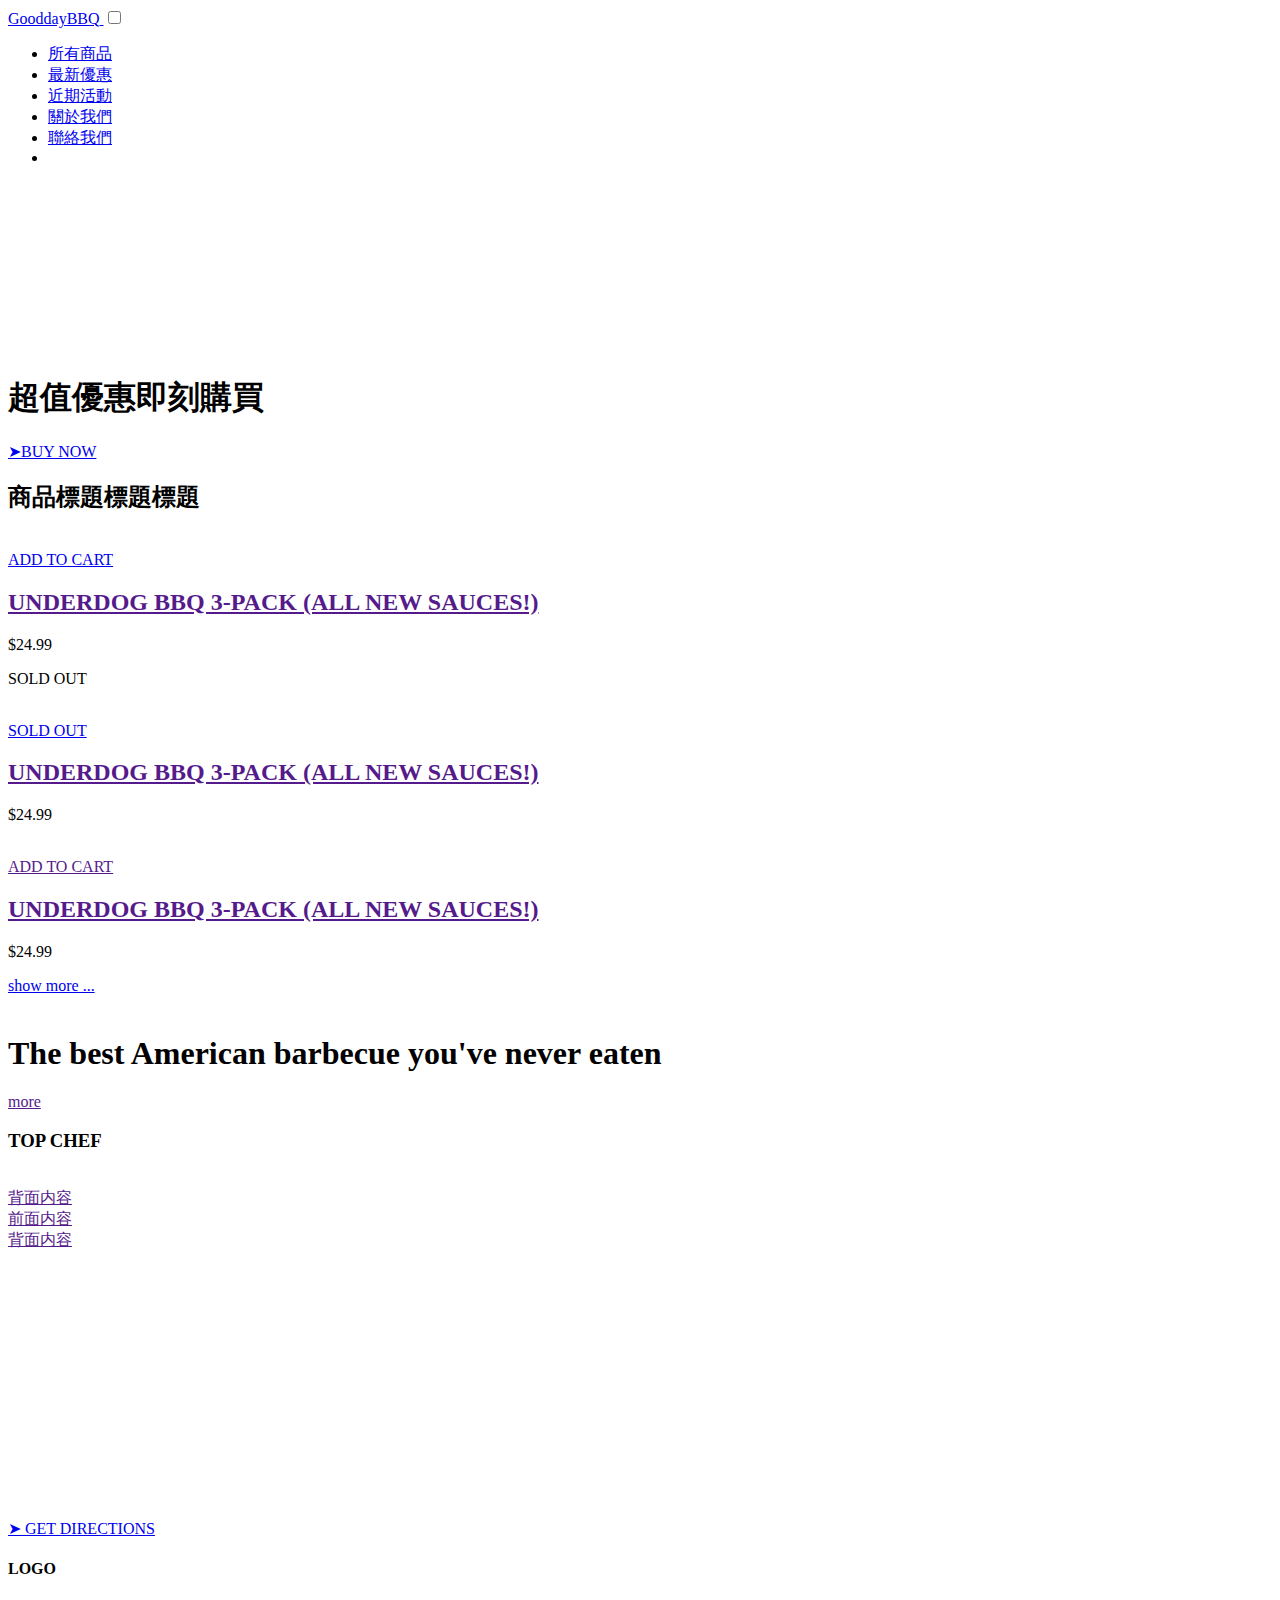
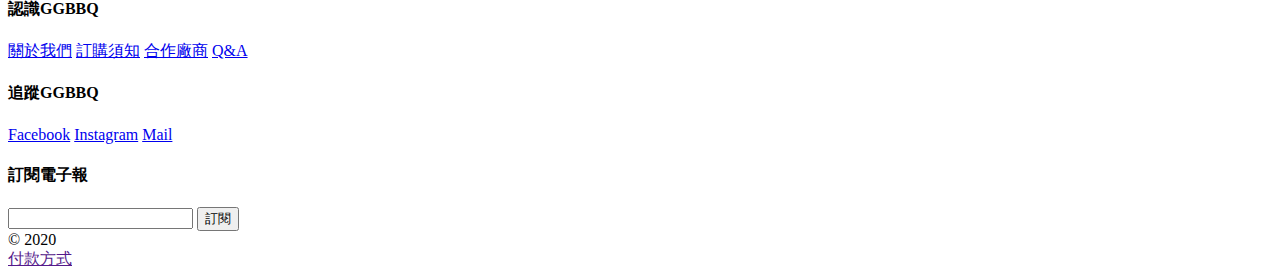
==== 備份/index.html @ aaa3a510 "test" ====
<!DOCTYPE html>
<html lang="en">

<head>
    <meta charset="UTF-8">
    <meta name="viewport" content="width=device-width, initial-scale=.0">
    <title>Document</title>
    <link rel="stylesheet" href="./css/index.css">
    <link href="https://unpkg.com/aos@2.3.1/dist/aos.css" rel="stylesheet">
    <script src="https://unpkg.com/aos@2.3.1/dist/aos.js"></script>
</head>

<body>
    <!-- <div class="hero"></div> -->
    <!-- <button type="button" id="go_top">↑</button> -->
    <!-- ___HEADER__ -->
    <header class="header">
        <a href="/index.html" class="logo">
            <span class="goodday">Goodday</span><span class="bbq">BBQ</span>
        </a>

        <input class="menu-btn" type="checkbox" id="menu-btn" />
        <label class="menu-icon" for="menu-btn"><span class="nav-icon"></span></label>

        <ul class="menu">
            <li><a href="./Allgoods.html">所有商品</a></li>
            <li><a href="./Discount.html">最新優惠</a></li>
            <li><a href="#dont">近期活動</a></li>
            <li><a href="#forget">關於我們</a></li>
            <li><a href="#forget">聯絡我們</a></li>
            <li class="ciconA">
                <div class="iconA">
                    <img src="./images/cart.png" alt="" class="cart">

                </div>
                <div>
                    <img src="./images/ghost.png" alt="" class="user">
                </div>
            </li>
        </ul>




    </header>

    <div class="header-150"></div>

    <!-- ___HEADER__ -->

    <!-- ---banner----- -->
    <div class="banner">
        <div class="screen">
            <video src="./images/20201004_192634.mp4" type="video/mp4" preload="auto" autoplay="" loop="" muted="muted">
            </video>
            <div class="test">
                <h1>超值優惠即刻購買</h1>
            </div>

            <div class="video-buybtn">
                <a href="/Allgoods.html"><span>&#10148;</span>BUY NOW</a>
            </div>
        </div>
        </video>
    </div>
    <!-- ---banner----- -->


    <!-- _商品區A___ -->
    <div class="wrap">
        <div class="wrapAlineA">
            <h2 class="wrapA">商品標題標題標題
            </h2>
            <div data-aos="fade-right" data-aos-duration="3000" class="wrapAlineAA">
                <h2 class="wrapAline"></h2>
            </div>

        </div>


        <div class="containerA">
            <div class="item ">
                <a href="#" class="card1">
                    <img src="./images/IMG_4170_540x.png" alt="">
                    <div class="tocart">ADD TO CART</div>
                </a>

                <div class="text">
                    <a href="" class="showtext">
                        <h2>UNDERDOG BBQ 3-PACK (ALL NEW SAUCES!)</h2>
                    </a>
                    <p>$24.99</p>
                </div>
            </div>

            <div class="item">
                <div class="soldout">
                    <p>SOLD OUT</p>
                </div>
                <a href="#" class="card1"><img src="./images/indeximg02.jpg" alt="">
                    <div class="tocart2">SOLD OUT</div>
                </a>
                <div class="text">
                    <a href="" class="showtext">
                        <h2>UNDERDOG BBQ 3-PACK (ALL NEW SAUCES!)</h2>
                    </a>

                    <p>$24.99</p>
                </div>
            </div>

            <div class="item">
                <a href="" class="card1"><img src="./images/indeximg03.jpg" alt="">
                    <div class="tocart">ADD TO CART</div>
                </a>
                <div class="text">
                    <a href="" class="showtext">
                        <h2>UNDERDOG BBQ 3-PACK (ALL NEW SAUCES!)</h2>
                    </a>
                    <p>$24.99</p>
                </div>
            </div>
        </div>

        <div class="morea">
            <a href="/Allgoods.html" class="more">show more ...</a>
        </div>
    </div>

    <!-- __區域b__ -->
    <div class="bubbles">
        <img src="./images/gd.png" alt="">
        <img src="./images/kappa.png" alt="">
        <img src="./images/sam.png" alt="">
        <img src="./images/gd.png" alt="">
        <img src="./images/kappa.png" alt="">
        <img src="./images/sam.png" alt="">
        <img src="./images/gd.png" alt="">

    </div>
    <div class="wrapB">

        <div class="planB_box">

            <div class="planB_msk">
                <div class="planB_text">
                    <h1>The best American barbecue you've never eaten</h1>
                    <a href="">
                        <p>more</p>
                    </a>
                </div>
            </div>
        </div>
    </div>
    <!-- __區域c__ -->
    <section class="chef_section">

        <div class="chef_boxA">
            <h3>TOP CHEF</h3>
        </div>
        <div class="chef_box">
            <div class="flip-container" ontouchstart="this.classList.toggle('hover');">
                <div class="flipper">
                    <a href="">
                        <div class="front">
                            <img src="/images/unnamed.jpg" alt="">
                        </div>
                        <div class="back">
                            背面内容
                        </div>
                    </a>
                </div>
            </div>
            <div class="flip-container" ontouchstart="this.classList.toggle('hover');">
                <div class="flipper">
                    <a href="">
                        <div class="front">
                            前面内容
                        </div>
                        <div class="back">
                            背面内容
                        </div>
                    </a>

                </div>
            </div>

        </div>
    </section>
    <!-- __區域c__ -->
    <!-- __區域d__ -->
    <div class="wrapD">
        <div class="wrapD_box">

            <div class="wrapD_text" data-aos="fade-right" data-aos-duration="3000">
                <h1>ADDRESS & HOURS</h1>
                <div class="wrapD_texta">
                    <div class="text">
                        <p>3040 W. Lake Rd</p>
                        <p>Erie, PA 16505</p>
                        <p>(814) 790-4001</p>
                    </div>
                    <div class="textb">
                        <p>Sunday - Thursday 11:00 A.M. to 9:00 P.M.</p>
                        <p>Friday, Saturday 11:00 A.M. to 10:00 P.M.</p>
                        <p></p>
                    </div>
                </div>
            </div>
            <div class="dmap">
                <img src="./images/map.png" alt="">
                <div class="map-buybtn">
                    <a
                        href="https://www.google.com/maps/dir//%E9%AB%98%E9%9B%84%E5%B8%82%E9%B3%A5%E6%9D%BE%E5%8D%80%E5%A4%A7%E5%9F%A4%E8%B7%AF%E6%BE%84%E6%B8%85%E6%B9%96%E9%A2%A8%E6%99%AF%E5%8D%80/@22.6603455,120.2837647,12z/data=!4m8!4m7!1m0!1m5!1m1!1s0x346e1ad6b0229e8b:0x98ba638ff9e984fa!2m2!1d120.353806!2d22.6603607">
                        <span>&#10148;
                        </span>GET DIRECTIONS
                    </a>
                </div>
            </div>
        </div>
    </div>

    <!-- __區域d__ -->


    <!-- ------------footer---------------- -->
    <div class="main-footer">
        <div class="container">
            <div class="footer-item">
                <h4>LOGO</h4>

            </div>
            <div class="footer-item">
                <h4>認識GGBBQ</h4>
                <nav>
                    <a href="#">關於我們</a>
                    <a href="#">訂購須知</a>
                    <a href="#">合作廠商</a>
                    <a href="#">Q&A</a>
                </nav>
            </div>
            <div class="footer-item">
                <h4>追蹤GGBBQ</h4>
                <nav>
                    <a href="#">Facebook</a>
                    <a href="#">Instagram</a>
                    <a href="#">Mail</a>
                </nav>
            </div>
            <div class="footer-item footer-subs">
                <h4>訂閱電子報</h4>
                <form>
                    <input type="text">
                    <input type="submit" value="訂閱">
                </form>
            </div>
        </div>
        <div class="conpyright">
            &copy; 2020
        </div>
        <div class="pay">
            <a href="">付款方式</a>
        </div>
    </div>

    <!-- ------------footer---------------- -->



    </div>

    <script>
        AOS.init();
    </script>
    <!-- <script>
        $(function () {

            // 點擊按鈕，頁面滑到最上方
            $("#go_top").on("click", function (e) {
                e.preventDefault();
                $('html, body').animate({
                    scrollTop: 0
                }, 750);
            });

        });
    </script> -->

</body>

</html>
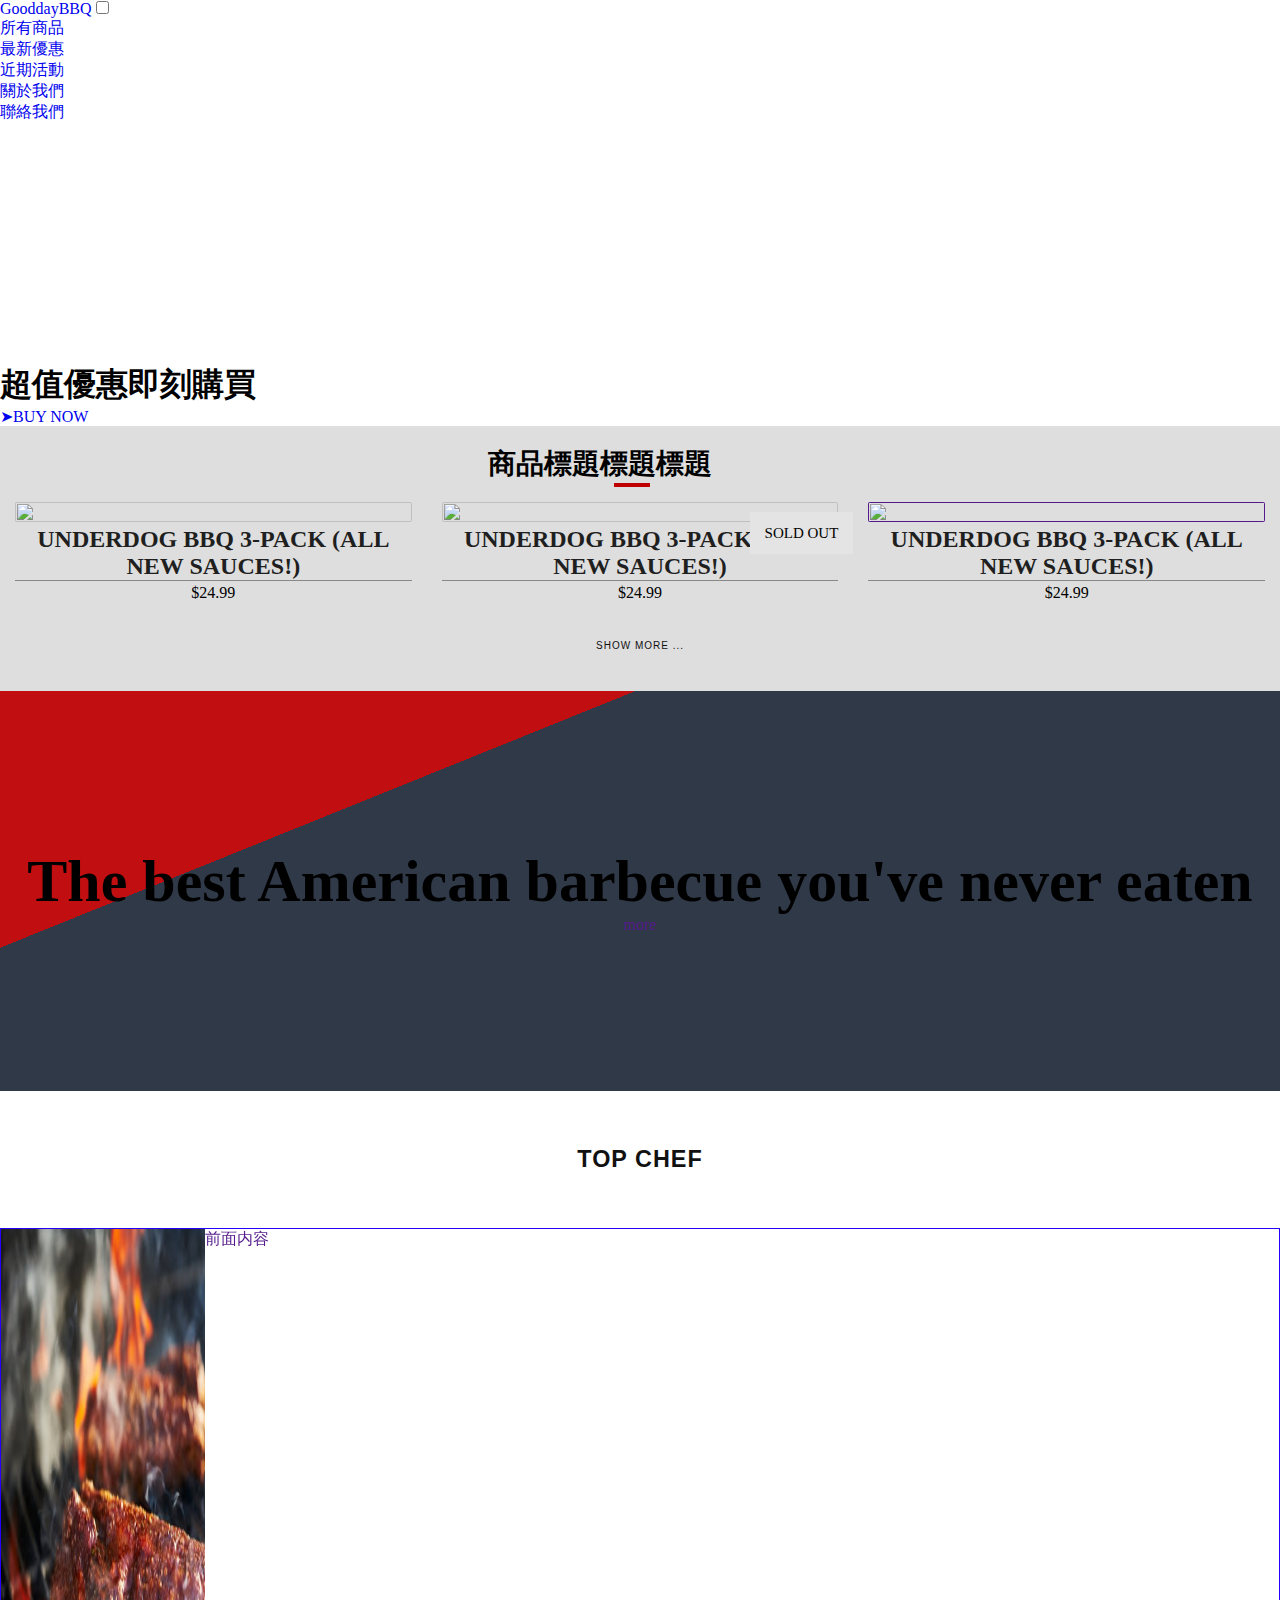
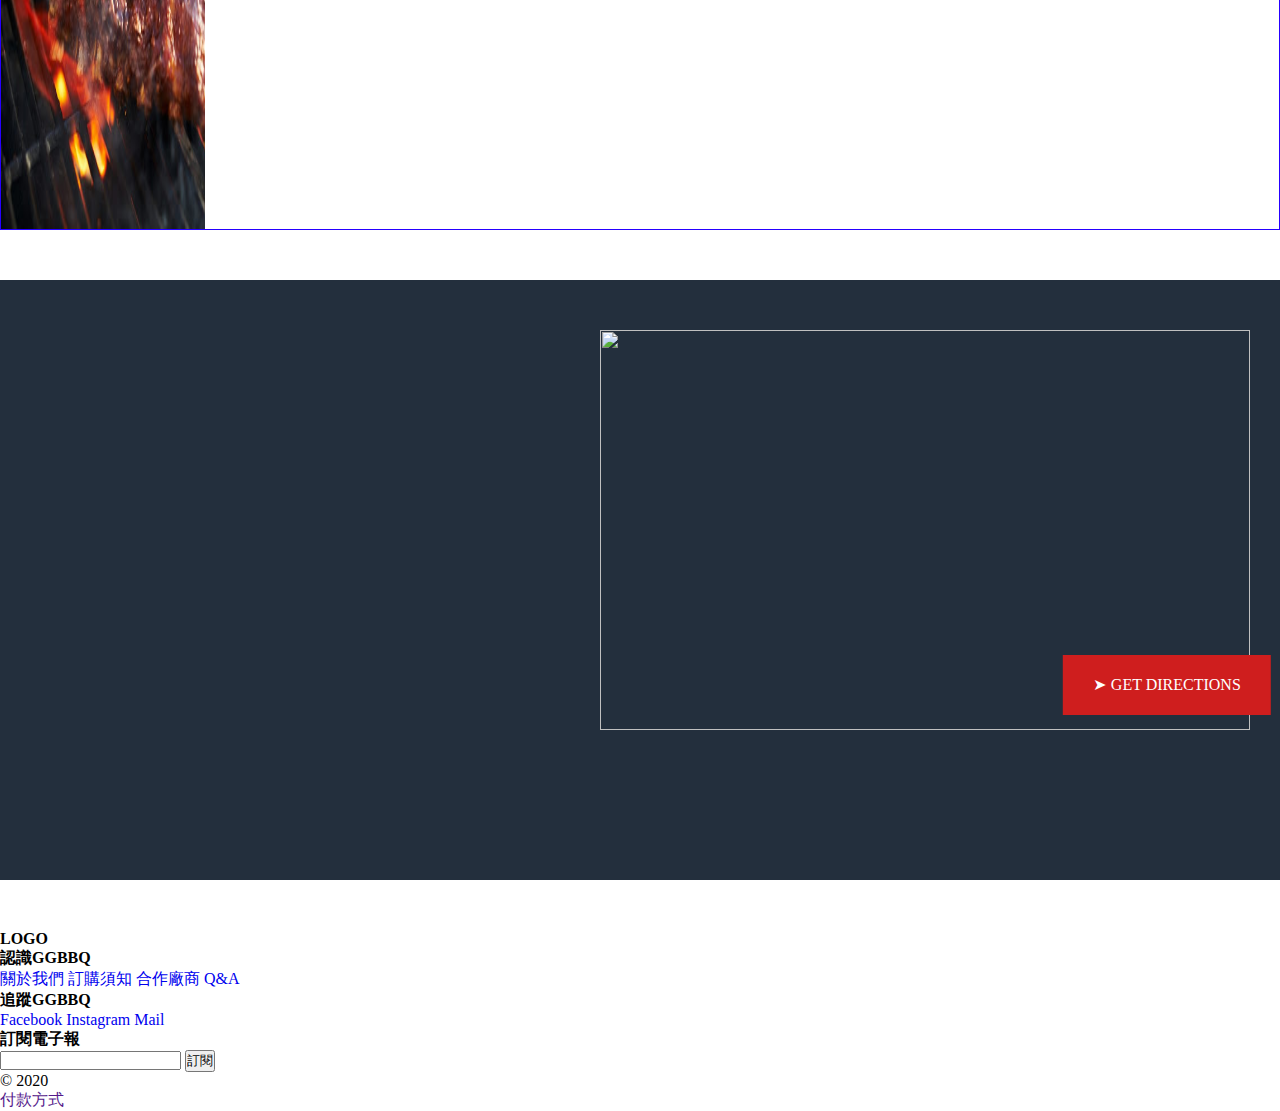
==== commit 592a43a4: "70%" ====
--- a/備份/index.html
+++ b/備份/index.html
@@ -5,10 +5,564 @@
     <meta charset="UTF-8">
     <meta name="viewport" content="width=device-width, initial-scale=.0">
     <title>Document</title>
-    <link rel="stylesheet" href="./css/index.css">
+    <link rel="stylesheet" href="/index.css">
     <link href="https://unpkg.com/aos@2.3.1/dist/aos.css" rel="stylesheet">
     <script src="https://unpkg.com/aos@2.3.1/dist/aos.js"></script>
 </head>
+<style>
+    @import "./common/all.css";
+    @import "./common/header.css";
+    @import "./common/footer.css";
+    @import "./common/banner.css";
+
+
+
+    * {
+        padding: 0;
+        margin: 0;
+        box-sizing: border-box;
+        list-style: none;
+        text-decoration: none;
+        box-sizing: border-box;
+        /* background-color: blue; */
+    }
+
+
+
+    /* header高度 */
+    .header-150 {
+        /* border: 1px solid red; */
+        height: 50px;
+    }
+
+    /* ----------------商品區A--------------------- */
+    .wrap {
+        /* border: 1px solid red; */
+        width: 100%;
+        /* height: 800px; */
+        margin: 0 auto;
+        padding: 20px 0;
+        font-size: 0;
+        background-color: rgba(170, 170, 170, 0.384);
+    }
+
+
+    .wrapA {
+        /* background-color: yellow; */
+        /* border: 4px solid red; */
+        width: 1200px;
+        font-size: 1.73333rem;
+        line-height: .6;
+        padding: 10px 10px 10px 10px;
+        text-align: center;
+        position: relative;
+    }
+
+    div.wrapAlineA {
+        /* border: 1px solid red; */
+    }
+
+    .wrapAlineAA {
+        /* border: 1px solid red; */
+        align-items: center;
+        position: relative;
+    }
+
+    .wrapAline {
+        /* border: 1px solid rgb(143, 241, 13); */
+        font-size: 1rem;
+        width: 100%;
+        margin: 0px 0px 0px 0px;
+        position: relative;
+        width: 36px;
+        height: 4px;
+        background: #c00000;
+        /* position: absolute; */
+        left: 48%;
+        z-index: 1;
+    }
+
+
+    .containerA {
+        /* border: 1px solid black; */
+        display: flex;
+    }
+
+
+    .item {
+        /* border: 1px solid blue; */
+        width: 100%;
+        height: 100%;
+        font-size: 1rem;
+        margin: 15px;
+        text-align: center;
+        position: relative;
+        /* padding-top: 10px; */
+    }
+
+    .soldout {
+        position: absolute;
+        width: auto;
+        height: auto;
+        padding: 10px 15px;
+        background-color: #e4e4e4;
+        top: 10px;
+        right: -15px;
+        z-index: 2;
+        font-size: 15px;
+        text-align: center;
+    }
+
+
+
+    a.card1 {
+        display: inline-block;
+        width: 100%;
+        font-size: 0;
+        position: relative;
+        border-radius: 2px;
+        overflow: hidden;
+    }
+
+
+    .tocart {
+        color: white;
+        padding: 15px 10px;
+        /* border: 3px solid blue; */
+        position: absolute;
+        bottom: 0;
+        font-size: 1rem;
+        width: 100%;
+        height: auto;
+        background-color: rgb(207, 30, 30);
+        transform: translateY(100%);
+        transition: transform .5s;
+    }
+
+    .tocart2 {
+        color: white;
+        padding: 15px 10px;
+        /* border: 3px solid blue; */
+        position: absolute;
+        bottom: 0;
+        font-size: 1rem;
+        width: 100%;
+        height: auto;
+        background-color: #cacaca;
+        transform: translateY(100%);
+        transition: transform .5s;
+    }
+
+    a.showtext {
+        color: rgb(31, 31, 31);
+    }
+
+    a.showtext:hover {
+        color: rgb(85, 85, 85);
+    }
+
+    .tocart:hover {
+        background-color: rgb(192, 0, 0);
+    }
+
+    .tocart2:hover {
+        background-color: #a0a0a0;
+    }
+
+    .item:hover .tocart,
+    .item:hover .tocart2 {
+        transform: translateY(0%);
+        transition: transform .5s;
+        /* display: block; */
+    }
+
+    .item img {
+        /* border: 2px solid red; */
+        width: 100%;
+        height: 100%;
+    }
+
+    .item h2 {
+        border-bottom: 1px solid #888;
+        /* margin-bottom: 105px; */
+    }
+
+    .item p {
+        line-height: 1.5;
+    }
+
+    .morea {
+        /* margin-bottom: 110px; */
+        text-align: center;
+        /* border: 1px solid red; */
+        padding: 10px;
+        margin: 10px;
+    }
+
+
+    a.more {
+        /* border: 1px solid green; */
+        font-family: "Nunito Sans", sans-serif;
+        letter-spacing: 1px;
+        text-transform: uppercase;
+        font-size: 10px;
+        font-weight: 300;
+        font-style: normal;
+        color: #111;
+        /* position: relative; */
+    }
+
+    a.more:hover {
+        color: rgb(61, 61, 61);
+    }
+
+    /* -------------商品區A--------------------- */
+
+    /* -------------商品區B--------------------- */
+
+
+
+    /* -------------商品區B--------10/06---------- */
+    .wrapB {
+        width: 100%;
+        margin: 0 auto;
+        /* padding: 20px 0; */
+        font-size: 0;
+    }
+
+    .wrapB h2 {}
+
+    .planB_box {
+        /* border: 1px solid red; */
+        width: 100%;
+        height: 100%;
+        background: linear-gradient(112deg, #232F3D 72%, #C00000 59%);
+        background: -moz-linear-gradient(112deg, #232F3D 72%, #C00000 59%);
+        background: -webkit-linear-gradient(112deg, #232F3D 72%, #C00000 59%);
+        background: -o-linear-gradient(112deg, #232F3D 72%, #C00000 59%);
+        /* background-image: url(/images/01.jpg); */
+        background-size: cover;
+        background-repeat: no-repeat;
+        /* mix-blend-mode: screen; */
+    }
+
+    .planB_msk {
+        /* border: 1px solid red; */
+        width: 100%;
+        height: 400px;
+        background-color: rgba(216, 191, 216, 0.075);
+        font-size: 16px;
+        text-align: center;
+        align-items: center;
+        display: flex;
+        justify-self: center;
+
+        /* position: relative; */
+    }
+
+    .planB_text {
+        width: 100%;
+        /* border: 1px solid red; */
+        /* position: absolute; */
+        /* left: 50%; */
+        z-index: 10;
+    }
+
+    .planB_text a {
+        /* color: transparent;
+        -webkit-text-stroke: 1px #111;
+        text-shadow: 2px 2px 0 #C00000, 1px 1px 0 #B5A875; */
+    }
+
+    .planB_text h1 {
+        font-size: 60px;
+        /* color: transparent;
+        -webkit-text-stroke: 2px #111;
+        text-shadow: 2px 2px 0 #C00000, 1px 1px 0 #B5A875; */
+        /* animation: slo_move 8s infinite linear; */
+    }
+
+    /* -------------商品區C--卡片------------------- */
+
+
+    .chef_section {
+        /* background-color: rgba(230, 230, 230, 0.226);
+        z-index: -1; */
+    }
+
+    .chef_boxA {
+        padding: 55px 0;
+        text-align: center;
+        font-family: "Nunito Sans", sans-serif;
+        letter-spacing: 1px;
+        text-transform: uppercase;
+        font-size: 20px;
+        font-weight: 300;
+        font-style: normal;
+        color: #111;
+    }
+
+    .chef_box {
+        /* padding-top: 50px; */
+        border: 1px solid rgb(38, 0, 255);
+        width: 100%;
+        display: flex;
+        z-index: 2;
+    }
+
+    /* entire container, keeps perspective */
+    .flip-container {
+        /* border: 3px solid red; */
+        width: 100%;
+        height: 600px;
+        perspective: 1000;
+        /* overflow: hidden; */
+    }
+
+    /* flip the pane when hovered */
+    .flip-container:hover .flipper,
+    .flip-container.hover .flipper {
+        transform: rotateY(180deg);
+    }
+
+    .flip-container,
+    .front,
+    .back {
+        width: 16%;
+        height: 600px;
+    }
+
+    /* flip speed goes here */
+    .flipper {
+        width: 100%;
+        transition: 0.6s;
+        transform-style: preserve-3d;
+        position: relative;
+    }
+
+    /* hide back of pane during swap */
+    .front,
+    .back {
+        width: 100%;
+        backface-visibility: hidden;
+        position: absolute;
+        top: 0;
+        left: 0;
+    }
+
+    /* front pane, placed above back */
+    .front {
+        /* background-color: rgb(190, 10, 10); */
+        z-index: 2;
+        overflow: hidden;
+        /* text-align: center; */
+    }
+
+    .front img {
+        width: 140%;
+        height: 600px;
+    }
+
+    /* .frontA {
+        background-color: black;
+    } */
+
+    /* back, initially hidden pane */
+    .back {
+        transform: rotateY(180deg);
+    }
+
+    /* -------------商品區C--卡片------------------- */
+
+    /* -------------PLAND------------------------ */
+    .wrapD {
+        width: 100%;
+        height: 600px;
+        background-color: rgba(35, 47, 61, 1);
+        margin: 50px 0 50px 0;
+        position: relative;
+    }
+
+    .wrapD_box {
+        /* border: 1px solid red; */
+        width: 100%;
+        /* margin: 0 auto; */
+        height: 400px;
+        /* background-color: white; */
+        position: relative;
+        top: 50px;
+        /* left: 50px; */
+        text-align: left;
+        line-height: 40px;
+    }
+
+    .wrapD_text {
+        background-color: white;
+        position: absolute;
+        top: 80px;
+        left: 50px;
+        /* border: 1px solid blue; */
+        height: 250px;
+        width: 550px;
+        z-index: 1;
+        padding: 50px;
+        font-size: 1em;
+        /* display: flex; */
+    }
+
+    .wrapD_texta {
+        display: flex;
+    }
+
+    .wrapD_texta .text {
+        padding-right: 30px;
+        /* border: 1px solid red; */
+    }
+
+    .wrapD_text .textb {
+        /* line-height: 25px; */
+        color: red;
+        font-size: 0.5em;
+    }
+
+    .dmap {
+        width: 650px;
+        height: 400px;
+        display: block;
+        position: absolute;
+        right: 30px;
+        /* border: 3px solid green; */
+        /* background-image: url("/images/map.png"); */
+    }
+
+    .dmap img {
+        width: 100%;
+        height: 100%;
+    }
+
+
+
+    .map-buybtn {
+        background-color: rgb(207, 30, 30);
+        /* border: 1px solid red; */
+        width: auto;
+        height: auto;
+        padding: 10px 30px;
+        position: absolute;
+        z-index: 8;
+        bottom: 15px;
+        right: 0;
+        transform: translateX(10%);
+        color: black;
+        font-size: 1rem;
+    }
+
+    .map-buybtn:hover {
+        background-color: rgb(192, 0, 0);
+    }
+
+    .dmap a span {
+        display: inline-block;
+        margin-right: 5px;
+
+    }
+
+    .map-buybtn a {
+        color: white;
+    }
+
+    /* --___---___--____--_ */
+
+
+    .hero {
+        width: 100%;
+        height: 1700px;
+
+        background-size: cover;
+        background-position: center;
+        position: relative;
+    }
+
+    .bubbhero {
+
+        width: 100%;
+    }
+
+    .bubbles {
+        /* border: 10px solid rgb(112, 6, 250); */
+        /* overflow: hidden; */
+        width: 100%;
+        height: 400px;
+        display: flex;
+        align-items: flex-end;
+        justify-content: space-around;
+        position: absolute;
+        top: 1300px;
+        z-index: 9;
+        overflow: hidden;
+        opacity: .1;
+    }
+
+    .bubbles img {
+        transform: translateY(70px);
+        transition: ease-in-out;
+        /* position: absolute; */
+        /* border: 10px solid red; */
+        width: 50px;
+        /* animation: bubblesA 3s linear infinite; */
+        animation: bubbles 3s linear infinite;
+    }
+
+    @keyframes bubbles {
+        0% {
+            transform: translateY(0);
+            opacity: 0;
+        }
+
+        50% {
+
+            opacity: 1;
+        }
+
+        70% {
+
+            opacity: 1;
+        }
+
+        100% {
+            transform: translateY(-300px);
+            opacity: 0;
+        }
+    }
+
+    .bubbles img:nth-child(1) {
+        animation-delay: 2s;
+    }
+
+    .bubbles img:nth-child(2) {
+        animation-delay: 1s;
+    }
+
+    .bubbles img:nth-child(3) {
+        animation-delay: 2s;
+    }
+
+    .bubbles img:nth-child(4) {
+        animation-delay: 4.5s;
+    }
+
+    .bubbles img:nth-child(5) {
+        animation-delay: 6s;
+    }
+
+    .bubbles img:nth-child(6) {
+        animation-delay: 7s;
+    }
+
+    .bubbles img:nth-child(7) {
+        animation-delay: 2s;
+    }
+</style>
 
 <body>
     <!-- <div class="hero"></div> -->
